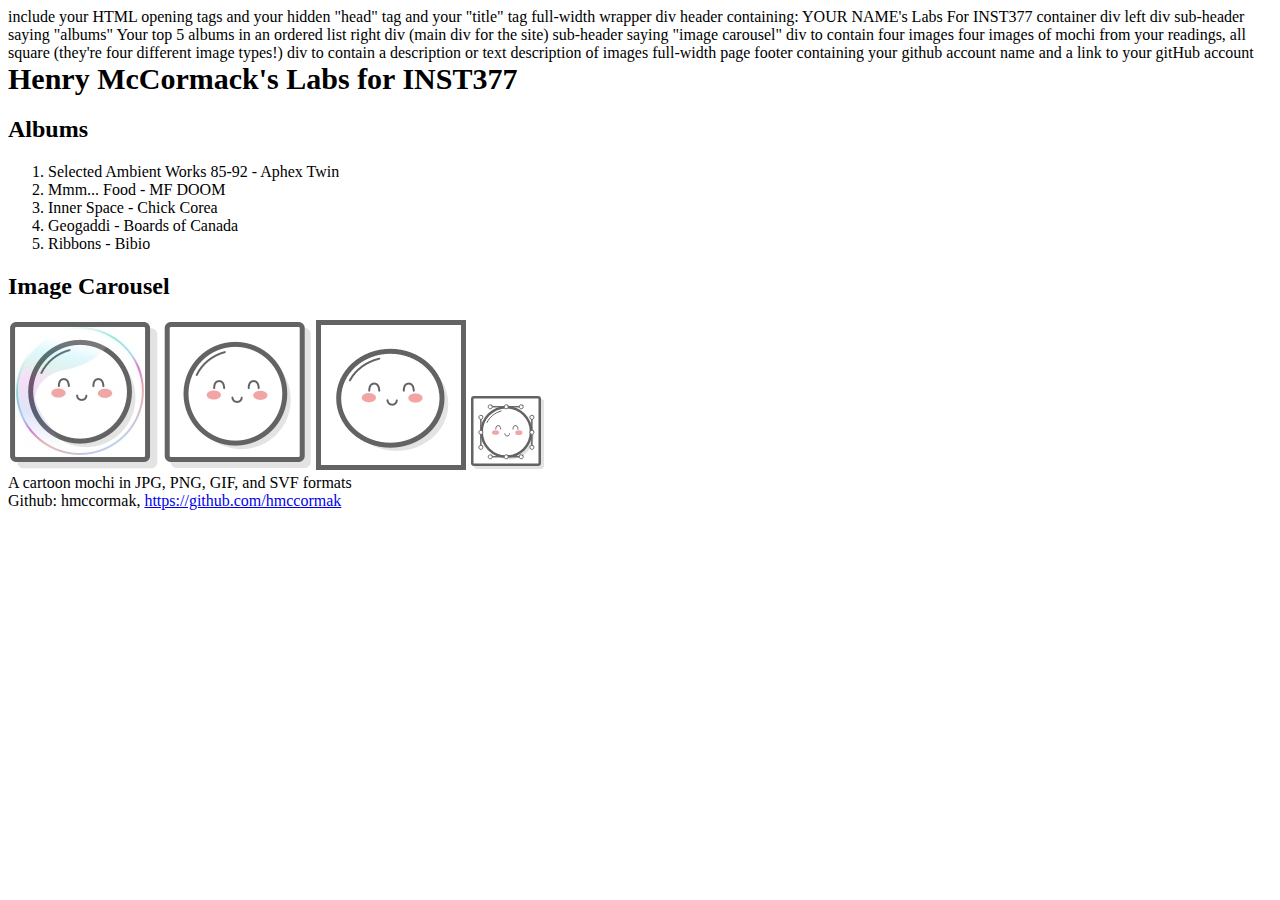
==== client/lab_1/index.html @ 7a40acf7 "first lab1 commit" ====
include your HTML opening tags
and your hidden "head" tag
and your "title" tag


full-width wrapper div
  header containing: YOUR NAME's Labs For INST377
  container div
      left div
        sub-header saying "albums"
        Your top 5 albums in an ordered list
      right div (main div for the site)
        sub-header saying "image carousel"
          div to contain four images
            four images of mochi from your readings, all square (they're four different image types!)
          div to contain a description or text
            description of images


full-width page footer containing your github account name and a link to your gitHub account
<!DOCTYPE html>
<html>
  <head hidden="hidden">
    <title>
      Lab 1 - McCormack
    </title>
  </head>
  <header style="font-size:30px">
    <b>Henry McCormack's Labs for INST377</b>
  </header>
  <div id="wrapper">
    <div id="container">
      <div id="left">
        <h2>
          Albums
        </h2>
        <ol type="1">
          <li>Selected Ambient Works 85-92 - Aphex Twin</li>
          <li>Mmm... Food - MF DOOM</li>
          <li>Inner Space - Chick Corea</li>
          <li>Geogaddi - Boards of Canada</li>
          <li>Ribbons - Bibio</li>
        </ol>
      </div>
      <div id="right">
        <h2>
          Image Carousel
        </h2>
        <div>
          <img src="images/mochi.jpg" alt="JPG mochi!">
          <img src="images/mochi.png" alt="PNG mochi!">
          <img src="images/mochi.gif" alt="GIF mochi!">
          <img src="images/mochi.svg" alt="SVG mochi!">
        </div>
        <div>
          A cartoon mochi in JPG, PNG, GIF, and SVF formats
        </div>
      </div>
    </div>
    <footer>
      Github: hmccormak, <a href="https://github.com/hmccormak">https://github.com/hmccormak</a>
    </footer>
  </div>
</html>
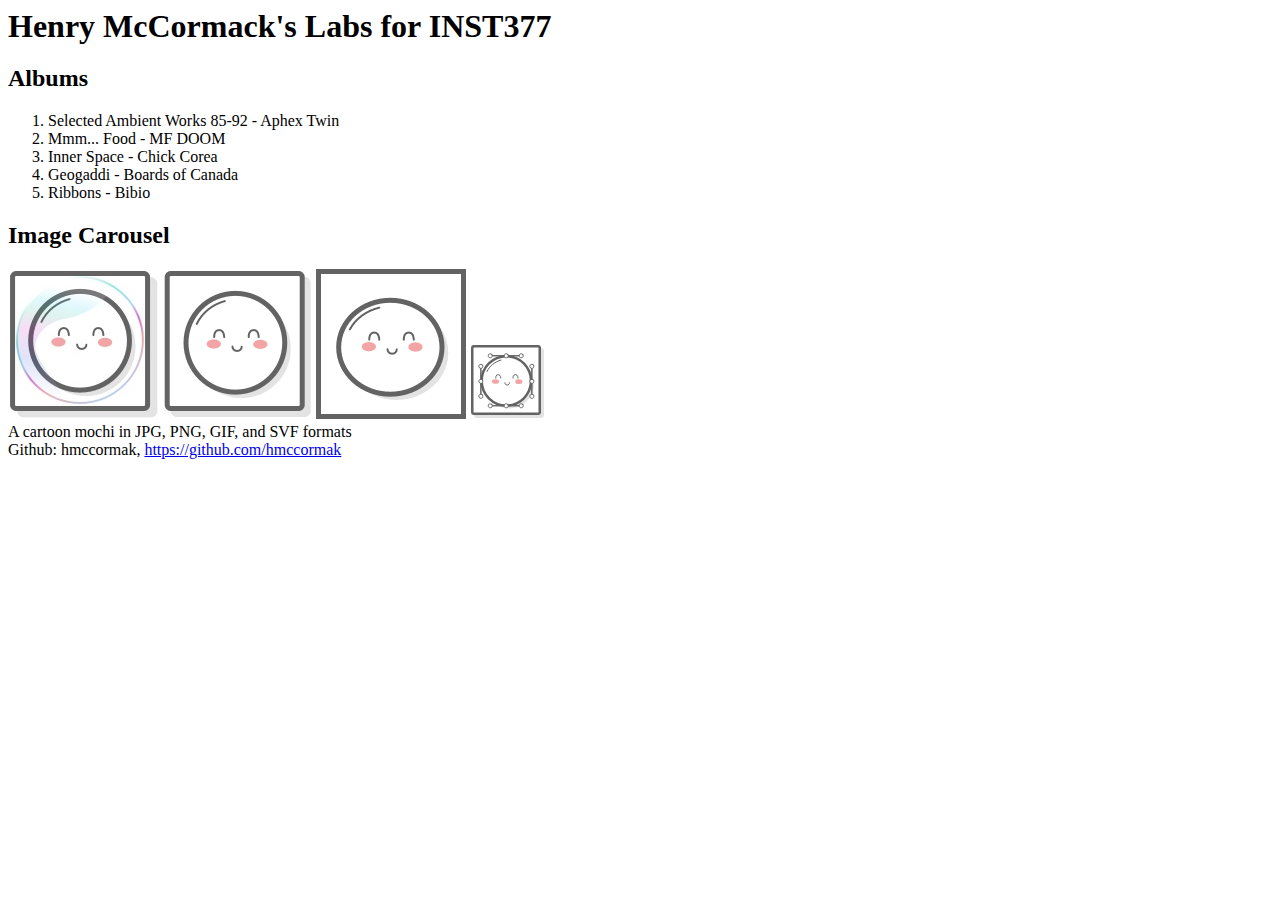
==== commit a02ce081: "Update index.html" ====
--- a/client/lab_1/index.html
+++ b/client/lab_1/index.html
@@ -1,4 +1,4 @@
-include your HTML opening tags
+<!-- include your HTML opening tags
 and your hidden "head" tag
 and your "title" tag
 
@@ -15,17 +15,17 @@
             four images of mochi from your readings, all square (they're four different image types!)
           div to contain a description or text
             description of images
+full-width page footer containing your github account name and a link to your gitHub account -->
 
 
-full-width page footer containing your github account name and a link to your gitHub account
 <!DOCTYPE html>
-<html>
+<html lang="en">
   <head hidden="hidden">
     <title>
       Lab 1 - McCormack
     </title>
   </head>
-  <header style="font-size:30px">
+  <header style="font-size:32px">
     <b>Henry McCormack's Labs for INST377</b>
   </header>
   <div id="wrapper">
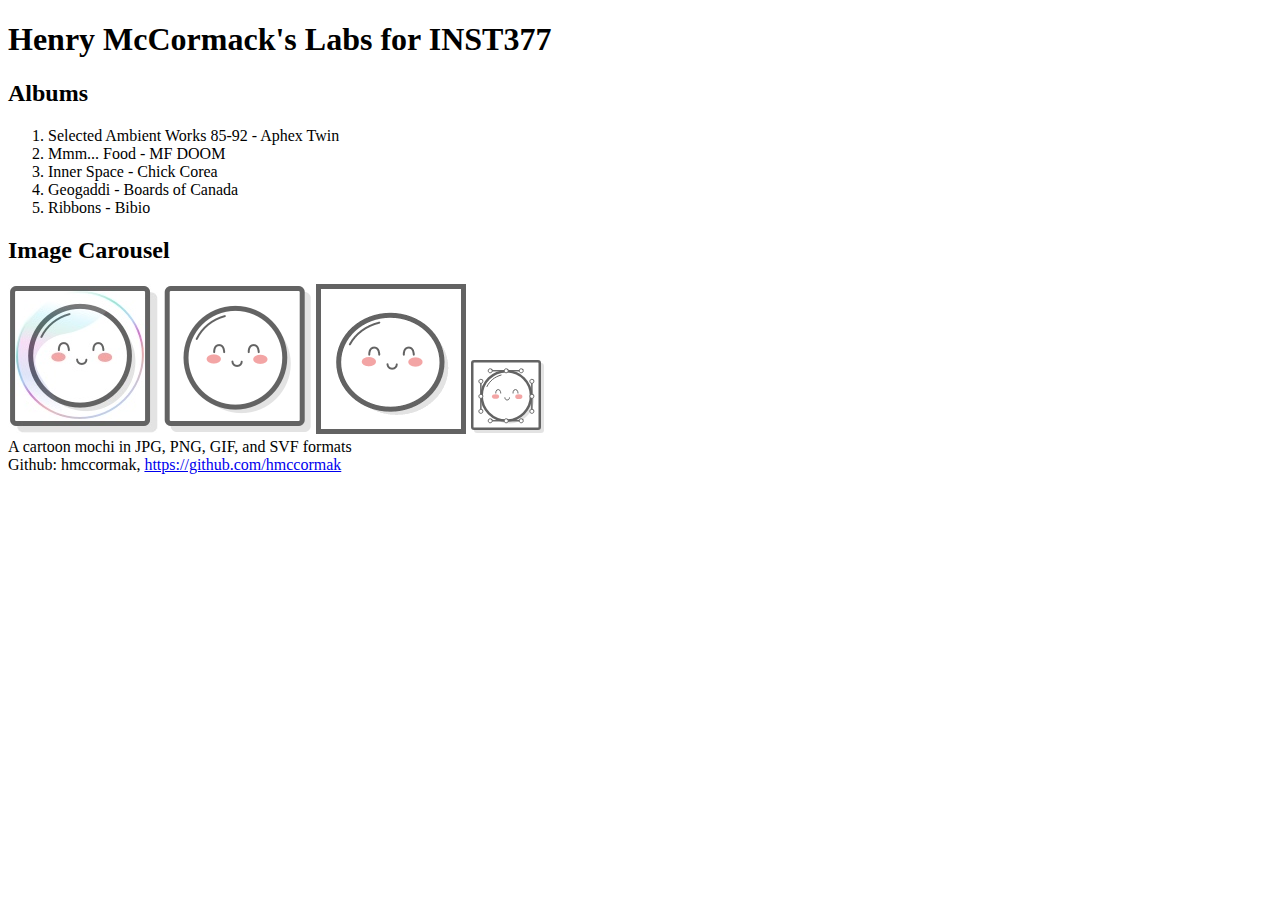
==== commit cb3ce1d2: "Update index.html" ====
--- a/client/lab_1/index.html
+++ b/client/lab_1/index.html
@@ -20,15 +20,17 @@
 
 <!DOCTYPE html>
 <html lang="en">
-  <head hidden="hidden">
+  <head>
     <title>
       Lab 1 - McCormack
     </title>
   </head>
-  <header style="font-size:32px">
-    <b>Henry McCormack's Labs for INST377</b>
-  </header>
   <div id="wrapper">
+    <h1>
+      <header>
+        Henry McCormack's Labs for INST377
+      </header>
+    </h1>
     <div id="container">
       <div id="left">
         <h2>
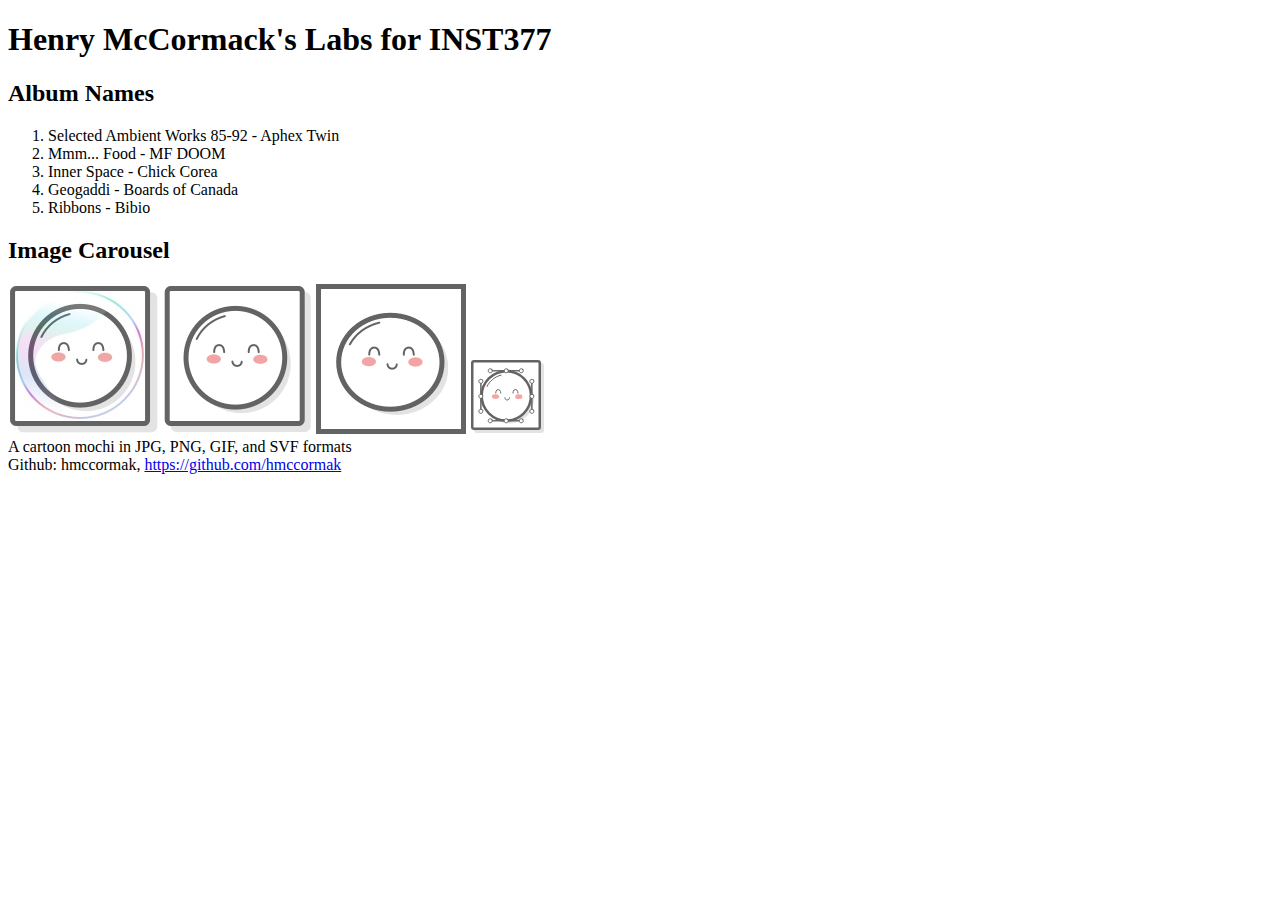
==== commit e72fd2e0: "album section title fix" ====
--- a/client/lab_1/index.html
+++ b/client/lab_1/index.html
@@ -34,7 +34,7 @@
     <div id="container">
       <div id="left">
         <h2>
-          Albums
+          Album Names
         </h2>
         <ol type="1">
           <li>Selected Ambient Works 85-92 - Aphex Twin</li>
@@ -63,4 +63,4 @@
       Github: hmccormak, <a href="https://github.com/hmccormak">https://github.com/hmccormak</a>
     </footer>
   </div>
-</html>+</html>
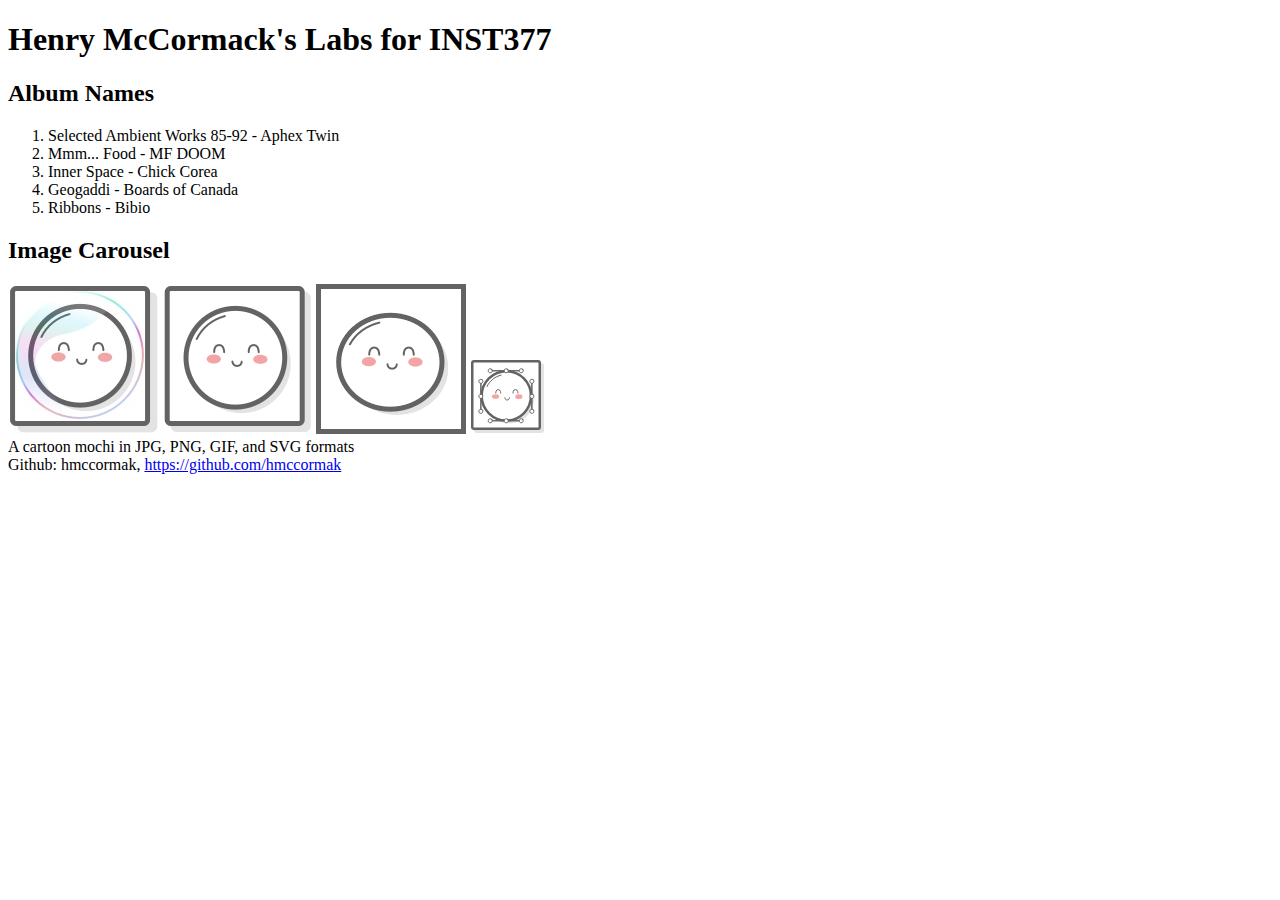
==== commit 5da365ab: "Update index.html" ====
--- a/client/lab_1/index.html
+++ b/client/lab_1/index.html
@@ -55,7 +55,7 @@
           <img src="images/mochi.svg" alt="SVG mochi!">
         </div>
         <div>
-          A cartoon mochi in JPG, PNG, GIF, and SVF formats
+          A cartoon mochi in JPG, PNG, GIF, and SVG formats
         </div>
       </div>
     </div>
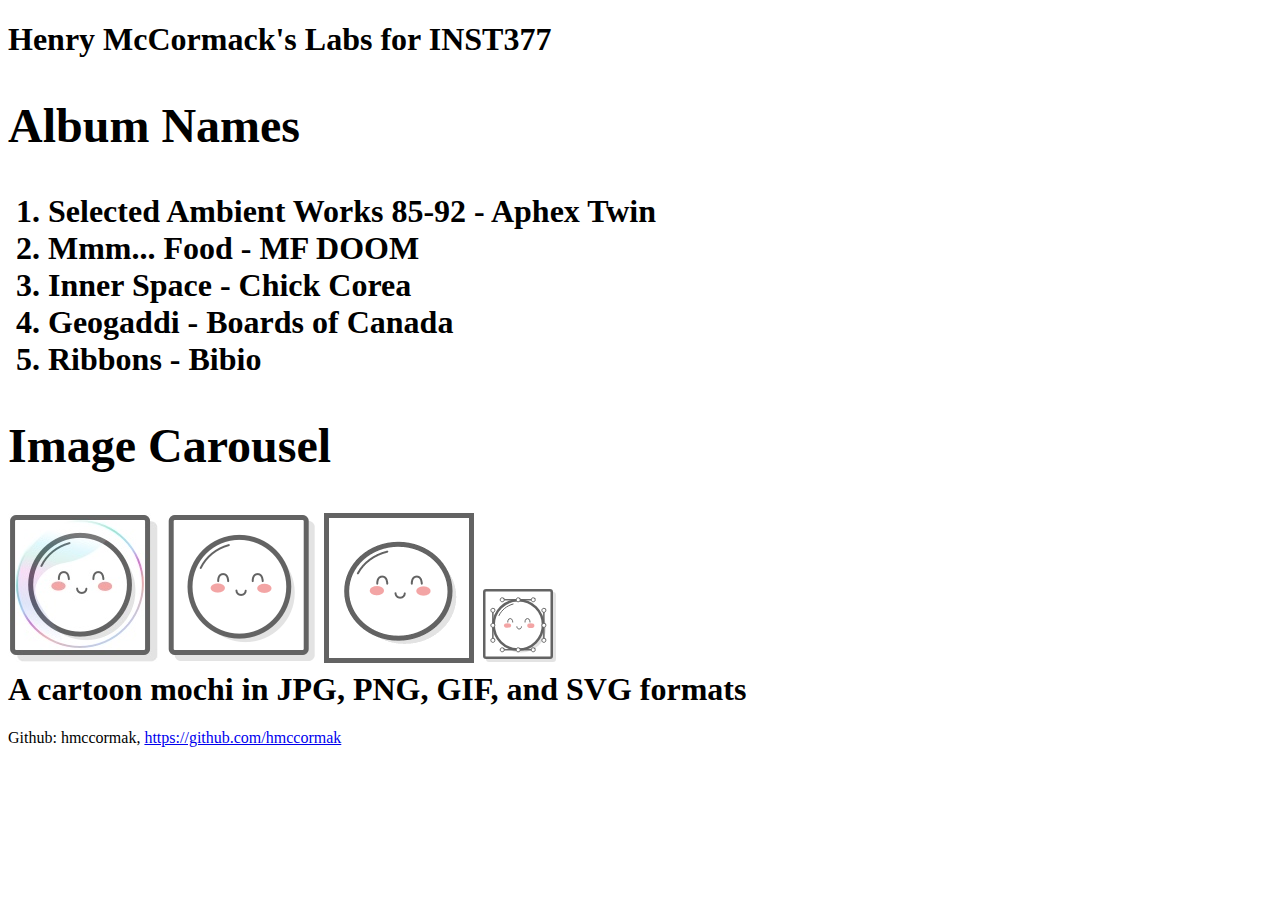
==== commit 101243bf: "fixes for CSS, check for errors later" ====
--- a/client/lab_1/index.html
+++ b/client/lab_1/index.html
@@ -29,36 +29,36 @@
     <h1>
       <header>
         Henry McCormack's Labs for INST377
+        <div id="container">
+          <div id="left">
+            <h2>
+              Album Names
+            </h2>
+            <ol type="1">
+              <li>Selected Ambient Works 85-92 - Aphex Twin</li>
+              <li>Mmm... Food - MF DOOM</li>
+              <li>Inner Space - Chick Corea</li>
+              <li>Geogaddi - Boards of Canada</li>
+              <li>Ribbons - Bibio</li>
+            </ol>
+          </div>
+          <div id="right">
+            <h2>
+              Image Carousel
+            </h2>
+            <div>
+              <img src="images/mochi.jpg" alt="JPG mochi!">
+              <img src="images/mochi.png" alt="PNG mochi!">
+              <img src="images/mochi.gif" alt="GIF mochi!">
+              <img src="images/mochi.svg" alt="SVG mochi!">
+            </div>
+            <div>
+              A cartoon mochi in JPG, PNG, GIF, and SVG formats
+            </div>
+          </div>
+        </div>
       </header>
     </h1>
-    <div id="container">
-      <div id="left">
-        <h2>
-          Album Names
-        </h2>
-        <ol type="1">
-          <li>Selected Ambient Works 85-92 - Aphex Twin</li>
-          <li>Mmm... Food - MF DOOM</li>
-          <li>Inner Space - Chick Corea</li>
-          <li>Geogaddi - Boards of Canada</li>
-          <li>Ribbons - Bibio</li>
-        </ol>
-      </div>
-      <div id="right">
-        <h2>
-          Image Carousel
-        </h2>
-        <div>
-          <img src="images/mochi.jpg" alt="JPG mochi!">
-          <img src="images/mochi.png" alt="PNG mochi!">
-          <img src="images/mochi.gif" alt="GIF mochi!">
-          <img src="images/mochi.svg" alt="SVG mochi!">
-        </div>
-        <div>
-          A cartoon mochi in JPG, PNG, GIF, and SVG formats
-        </div>
-      </div>
-    </div>
     <footer>
       Github: hmccormak, <a href="https://github.com/hmccormak">https://github.com/hmccormak</a>
     </footer>
